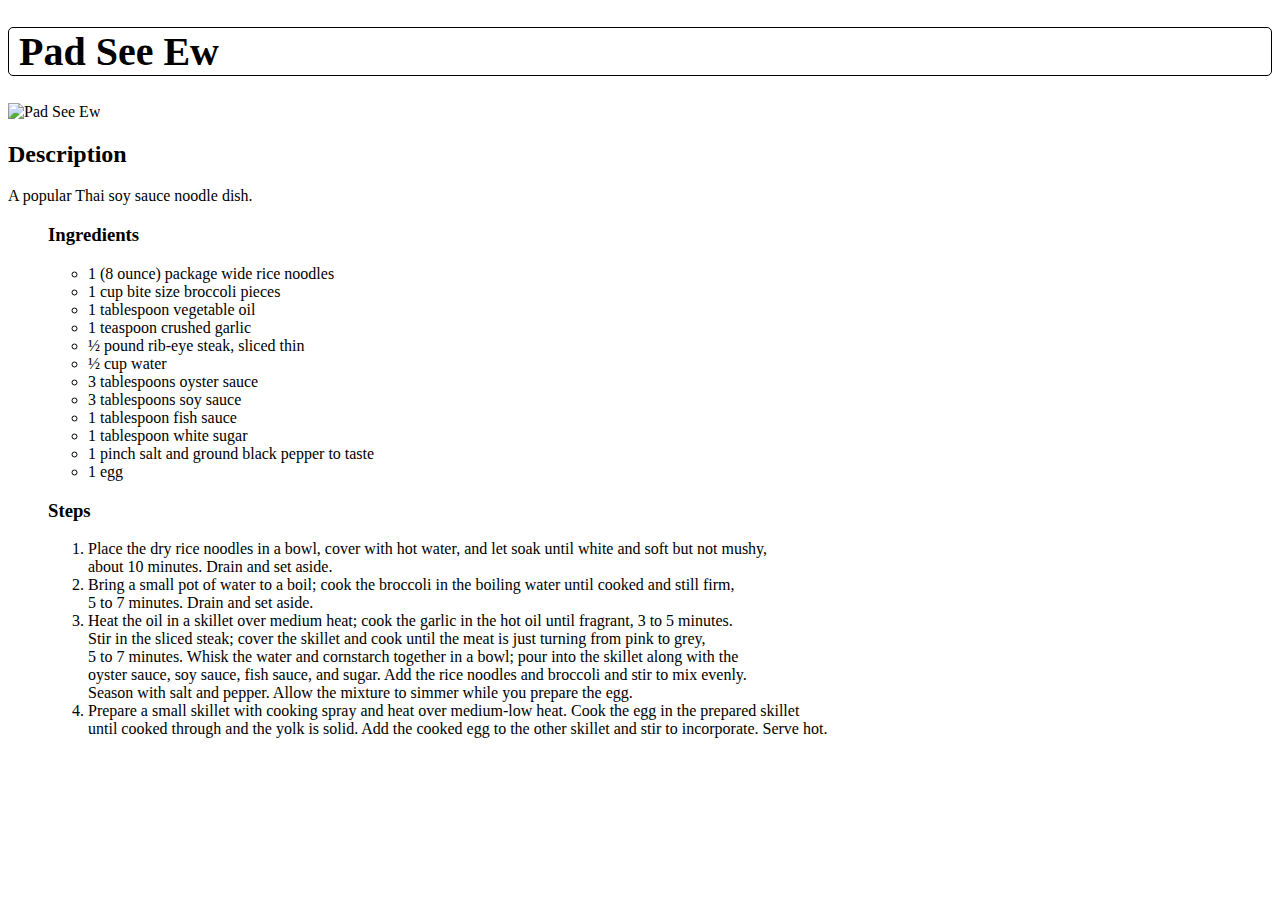
==== recipes/pad-see-ew.html @ 30e9789c "Style the Odin Recipe website using CSS" ====
<!DOCTYPE html>
<html lang="en">
<head>
    <meta charset="UTF-8">
    <meta name="viewport" content="width=device-width, initial-scale=1.0">
    <title>Pad See Ew</title>
    <link rel="stylesheet" href="/styles.css">
</head>
<body>
    <h1>&nbsp;Pad See Ew</h1>
    <img src="../images/pad-see-ew.jpg" alt="Pad See Ew" width="500">
    <h2>Description</h2>
        <p>A popular Thai soy sauce noodle dish.</p>
    
    <ul>
    <h3>Ingredients</h3>
        <ul>
            <li>1 (8 ounce) package wide rice noodles</li>
            <li>1 cup bite size broccoli pieces</li>
            <li>1 tablespoon vegetable oil</li>
            <li>1 teaspoon crushed garlic</li>
            <li>½ pound rib-eye steak, sliced thin</li>
            <li>½ cup water</li>
            <li>3 tablespoons oyster sauce</li>
            <li>3 tablespoons soy sauce</li>
            <li>1 tablespoon fish sauce</li>
            <li>1 tablespoon white sugar</li>
            <li>1 pinch salt and ground black pepper to taste</li>
            <li>1 egg</li>
        </ul>
    </ul>

    <ul>
    <h3>Steps</h3>
        <ol>
            <li>Place the dry rice noodles in a bowl, cover with hot water, and let soak until white and soft but not mushy, <br> 
                about 10 minutes. Drain and set aside.</li>
            <li>Bring a small pot of water to a boil; cook the broccoli in the boiling water until cooked and still firm, <br> 
                5 to 7 minutes. Drain and set aside.</li>
            <li>Heat the oil in a skillet over medium heat; cook the garlic in the hot oil until fragrant, 3 to 5 minutes. <br>
                Stir in the sliced steak; cover the skillet and cook until the meat is just turning from pink to grey, <br> 
                5 to 7 minutes. Whisk the water and cornstarch together in a bowl; pour into the skillet along with the <br>
                oyster sauce, soy sauce, fish sauce, and sugar. Add the rice noodles and broccoli and stir to mix evenly. <br> 
                Season with salt and pepper. Allow the mixture to simmer while you prepare the egg.</li>
            <li>Prepare a small skillet with cooking spray and heat over medium-low heat. Cook the egg in the prepared skillet <br>
                until cooked through and the yolk is solid. Add the cooked egg to the other skillet and stir to incorporate. Serve hot.</li>
        </ol>
    </ul>
</body>
</html>
---- styles.css ----
h1 {
    font-size: 40px;
    font-family:Cambria, Cochin, Georgia, Times, 'Times New Roman', serif;
    border-style: solid;
    border-width: thin;
    border-radius: 5px;
}

h2 {
    font-family:Cambria, Cochin, Georgia, Times, 'Times New Roman', serif;
}

.description {
    /*border-style: solid;
    border-width: thin;
    border-radius: 5px;*/
}

h3 {
    font-family:Cambria, Cochin, Georgia, Times, 'Times New Roman', serif;
}

.home-title {
    font-size: 40px;
    font-family:Cambria, Cochin, Georgia, Times, 'Times New Roman', serif;
    border-style: solid;
    border-width: medium;
    border-radius: 5px
}

p {
    font-family:Cambria, Cochin, Georgia, Times, 'Times New Roman', serif;
}

ul {
    font-family:Cambria, Cochin, Georgia, Times, 'Times New Roman', serif;
}

ol {
    font-family:Cambria, Cochin, Georgia, Times, 'Times New Roman', serif;
}

.table-contents {
    font-size: 20px;
    font-family:Cambria, Cochin, Georgia, Times, 'Times New Roman', serif;
    background-color:rgb(255, 235, 205);
    border-style: solid;
    border-width: medium;
    border-radius: 5px
}
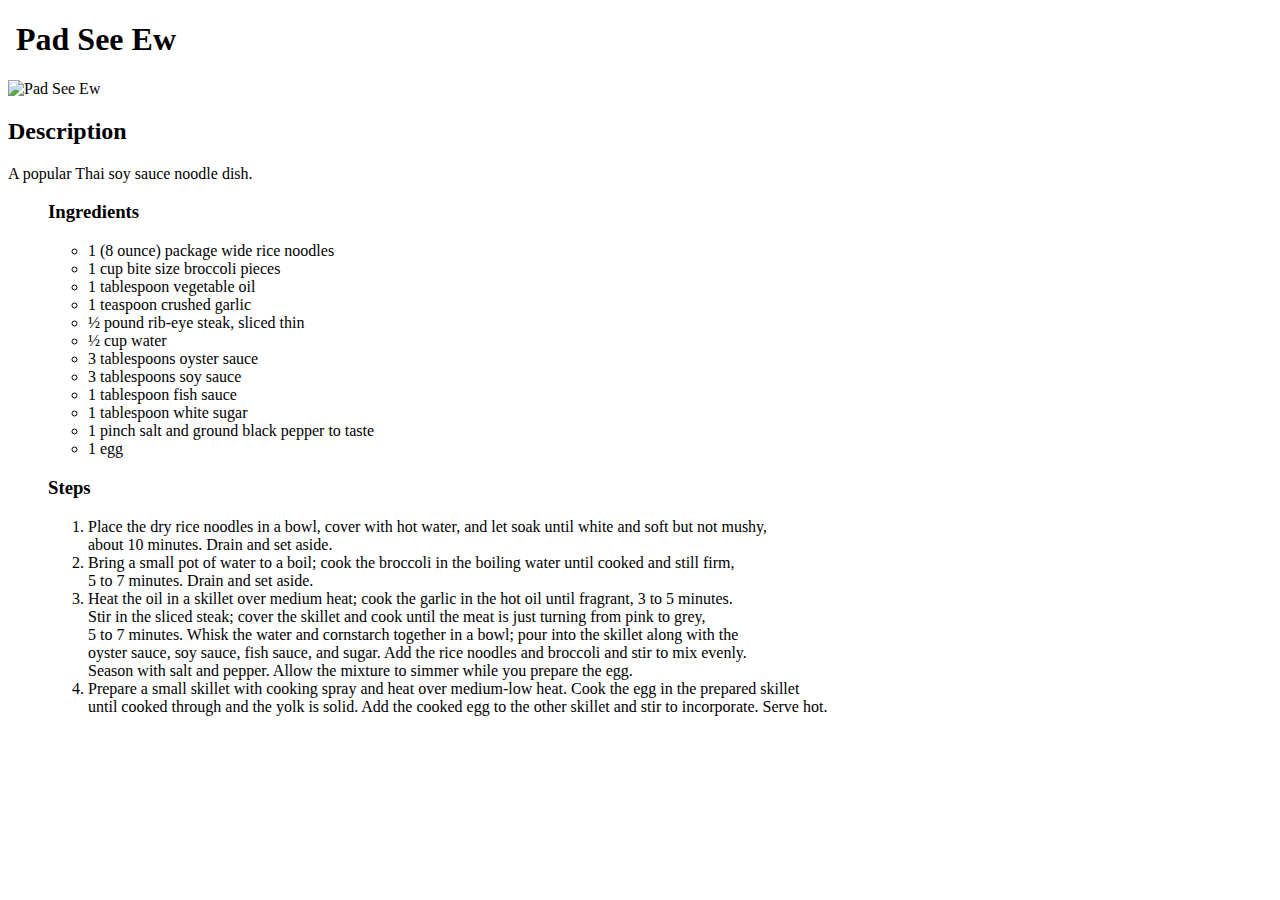
==== commit 3baaa543: "Change 'href' link to CSS file Live preview on GitHub does not implement styles." ====
--- a/recipes/pad-see-ew.html
+++ b/recipes/pad-see-ew.html
@@ -4,7 +4,7 @@
     <meta charset="UTF-8">
     <meta name="viewport" content="width=device-width, initial-scale=1.0">
     <title>Pad See Ew</title>
-    <link rel="stylesheet" href="/styles.css">
+    <link rel="stylesheet" href="styles.css">
 </head>
 <body>
     <h1>&nbsp;Pad See Ew</h1>
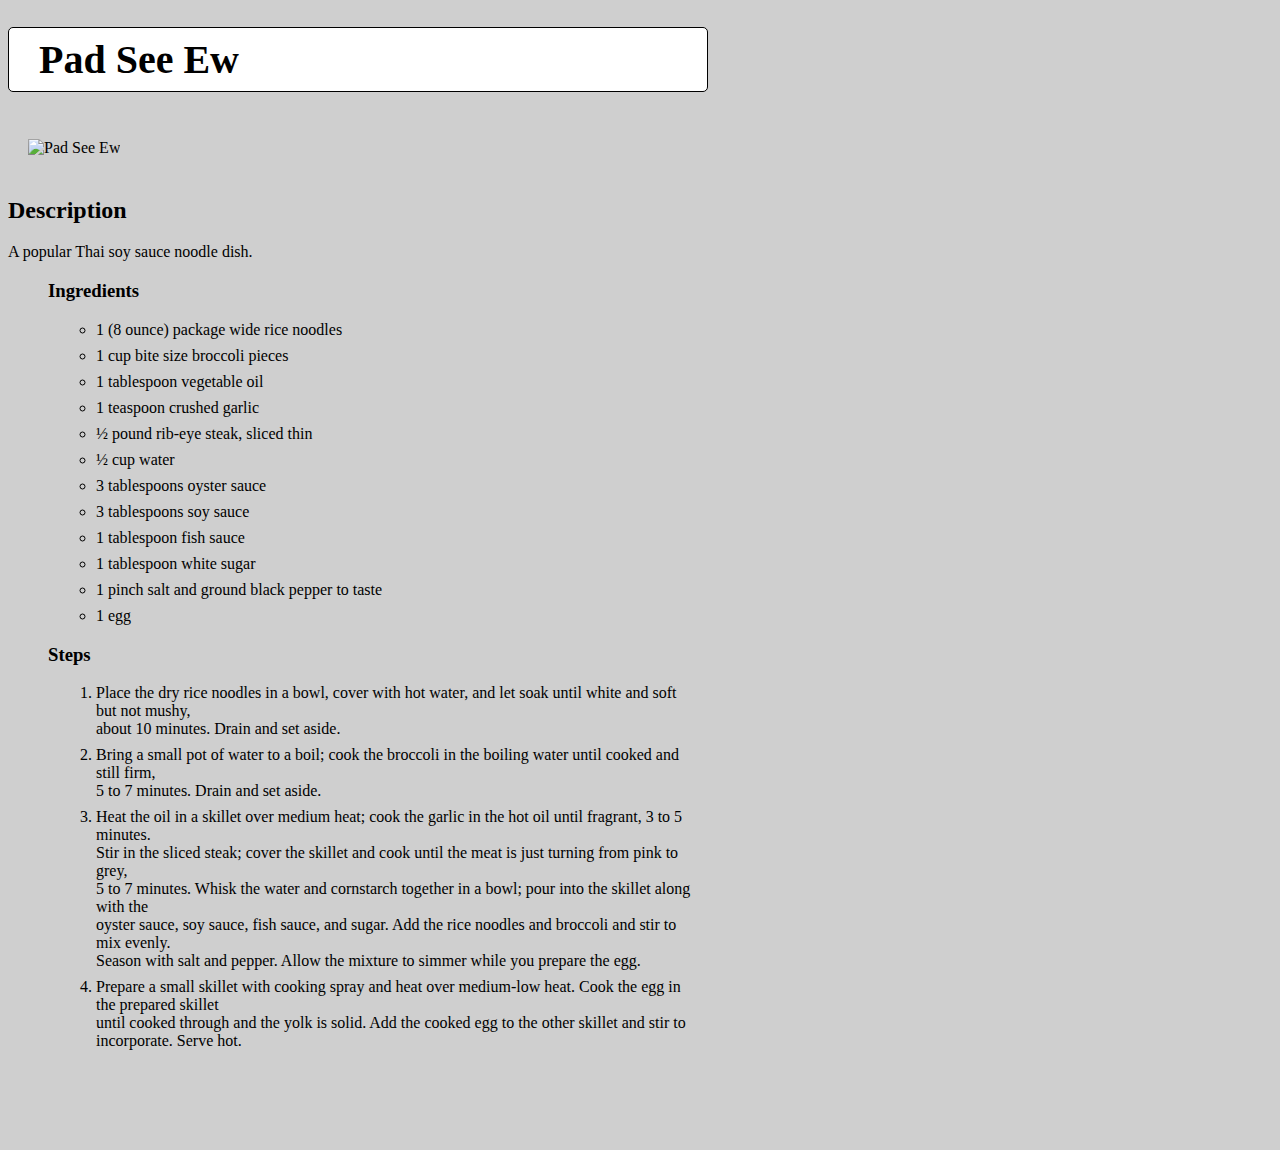
==== commit 5052f991: "Change faulty 'href' link to CSS file" ====
--- a/recipes/pad-see-ew.html
+++ b/recipes/pad-see-ew.html
@@ -4,7 +4,7 @@
     <meta charset="UTF-8">
     <meta name="viewport" content="width=device-width, initial-scale=1.0">
     <title>Pad See Ew</title>
-    <link rel="stylesheet" href="styles.css">
+    <link rel="stylesheet" href="../styles.css">
 </head>
 <body>
     <h1>&nbsp;Pad See Ew</h1>
--- a/styles.css
+++ b/styles.css
@@ -0,0 +1,78 @@
+body {
+    font-family:Cambria, Cochin, Georgia, Times, 'Times New Roman', serif;
+    width: 700px;
+    background-color: rgb(207, 207, 207);
+    margin-top: 20px;
+    margin-bottom: 100px;
+}
+
+h1 {
+    font-size: 40px;
+    background-color: white;
+    border-style: solid;
+    border-width: thin;
+    border-radius: 5px;
+    padding-left: 20px;
+    padding-top: 8px;
+    padding-bottom: 8px;
+}
+
+.home-title {
+    font-size: 40px;
+    border-width: medium;
+    border-radius: 5px
+}
+
+.table-contents {
+    font-size: 20px;
+    background-color:rgb(255, 235, 205);
+    border-style: solid;
+    border-width: medium;
+    border-radius: 5px
+    
+}
+
+li {
+    border: solid 0px;
+    margin: 8px;
+    padding: 0px;
+}
+
+/* Subpages */
+
+img {
+    margin: 20px;
+}
+
+.description {
+    margin-left: 20px;
+    margin-bottom: 30px;
+}
+
+div .ingredients, 
+    .steps {
+    background-color: white;
+    border-style: solid;
+    border-width: thin;
+    border-radius: 5px;
+}
+
+.ingredients {
+    padding-top: 20px;
+    padding-bottom: 20px;
+    padding-right: 20px
+}
+
+.ul-steps {
+    margin-top: 50px;
+}
+
+.steps {
+    padding-top: 20px;
+    padding-bottom: -20px;
+    padding-right: 20px
+}
+
+.steps li {
+    margin-bottom: 40px;
+}
